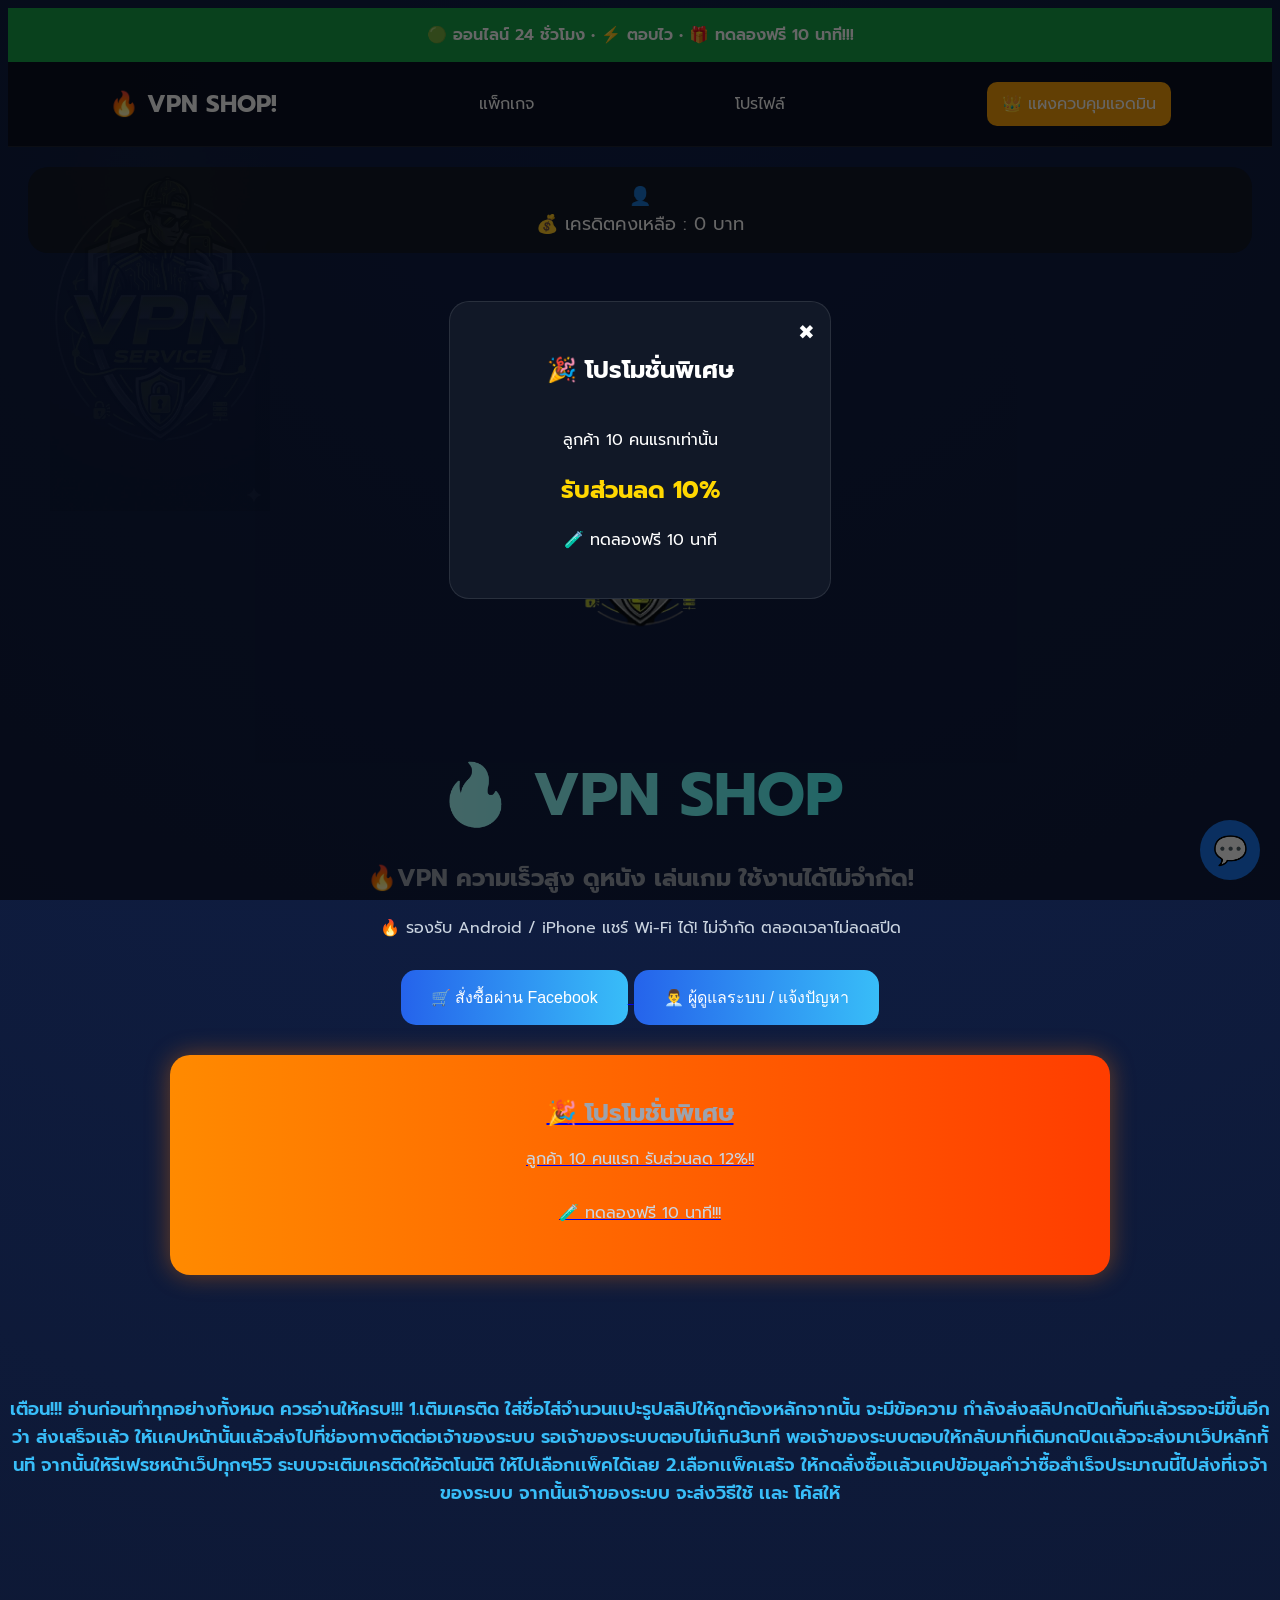
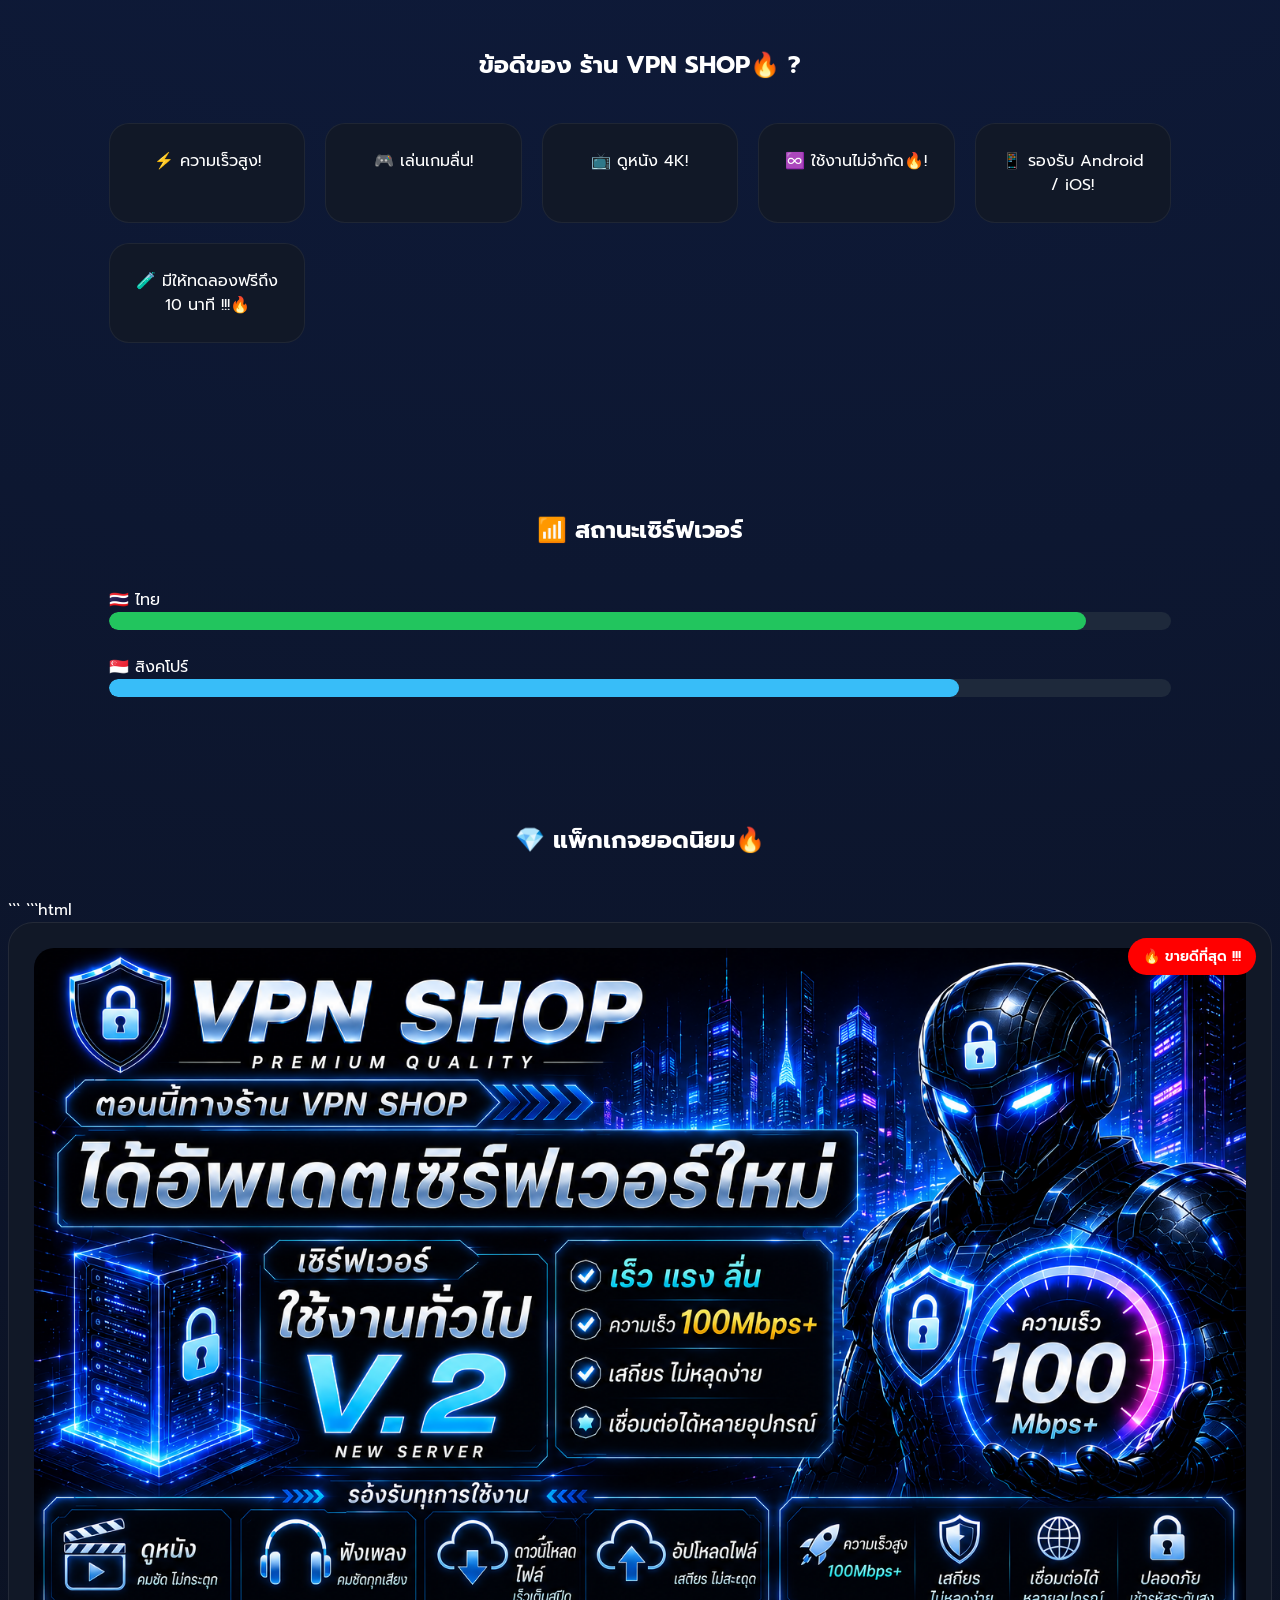
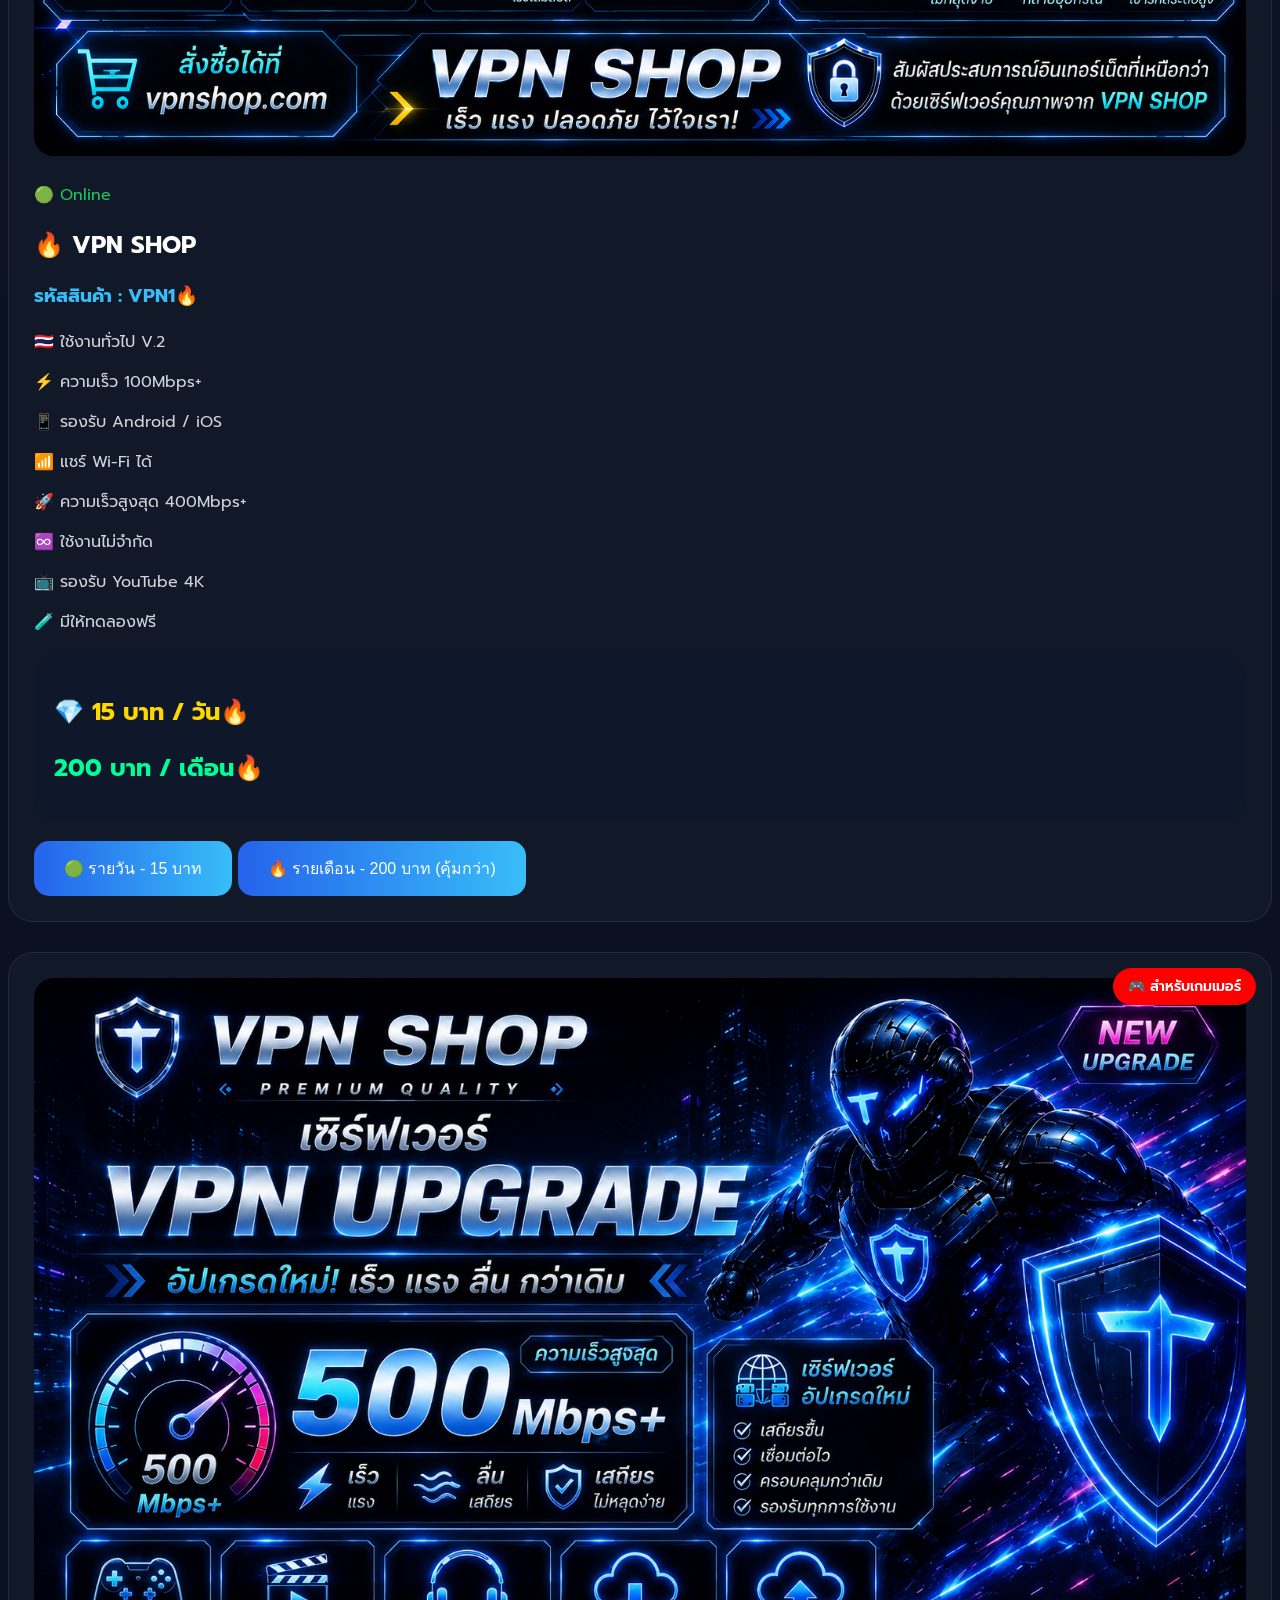
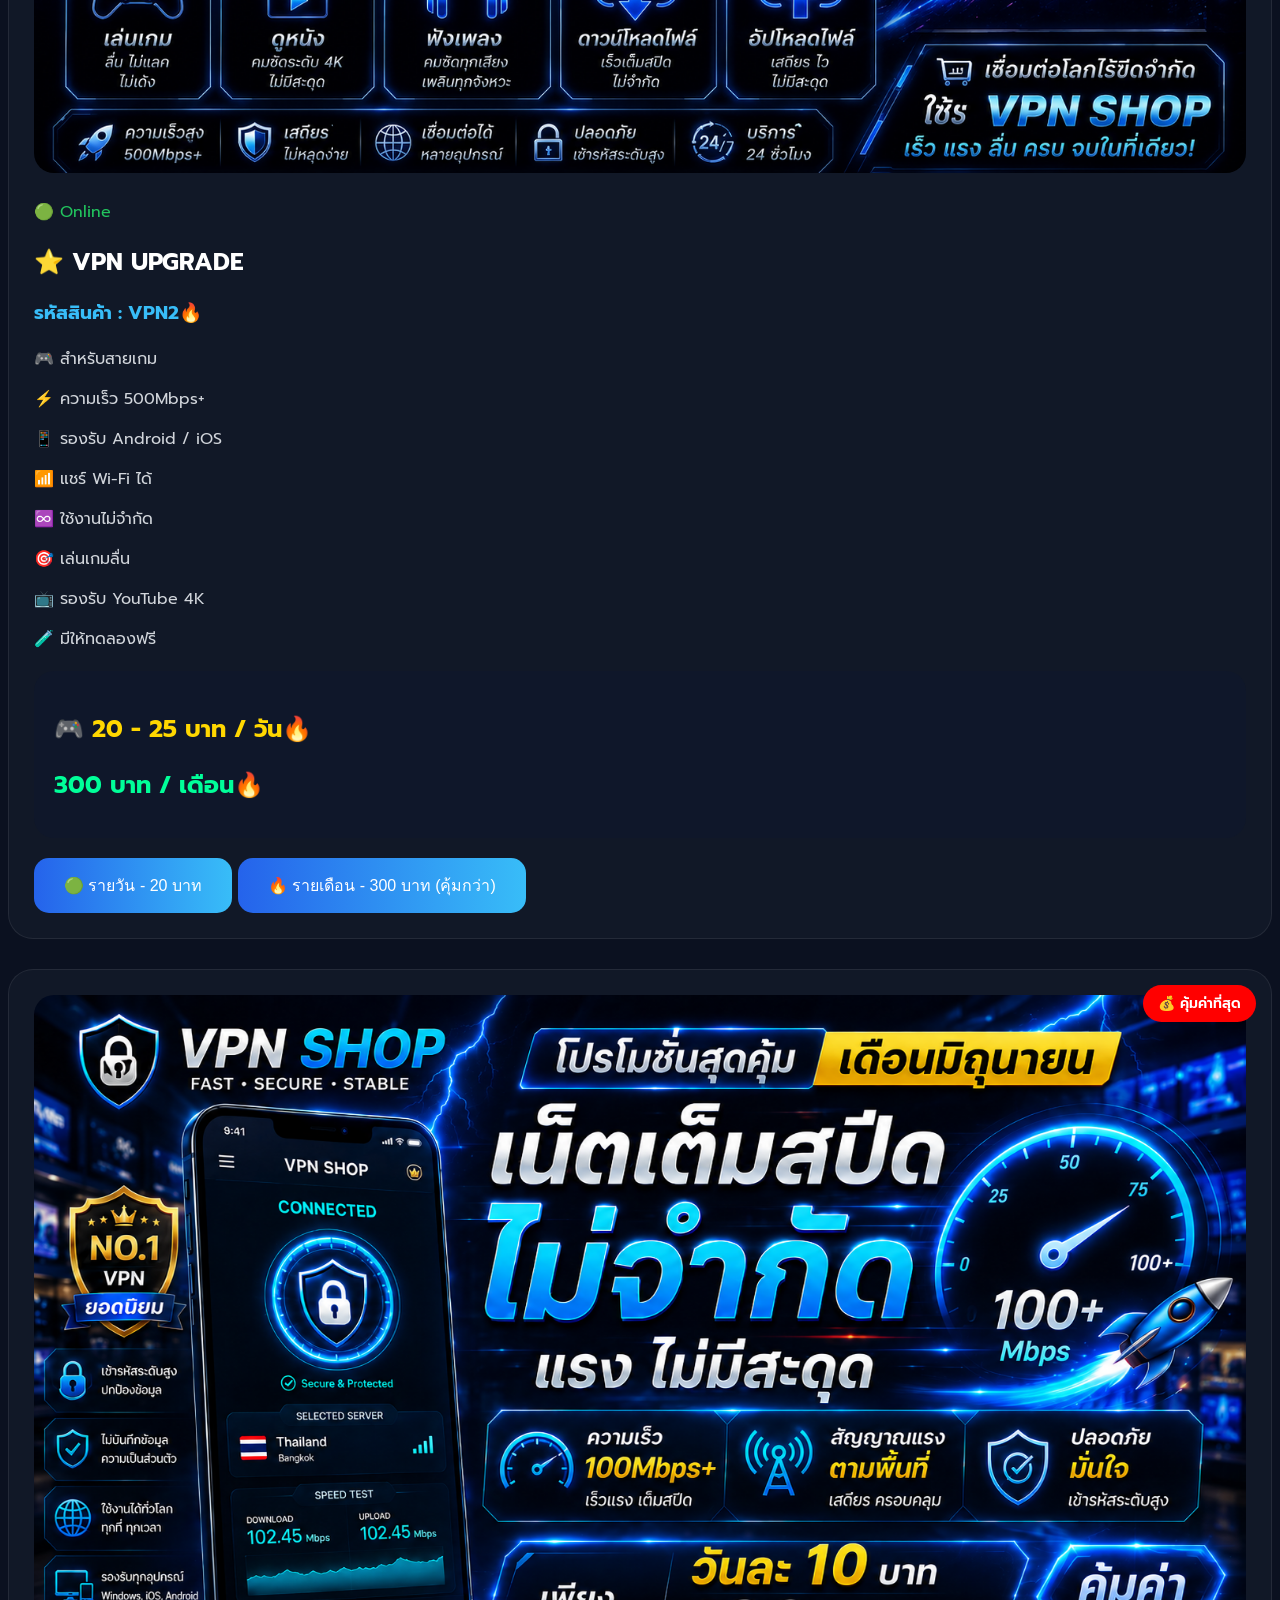
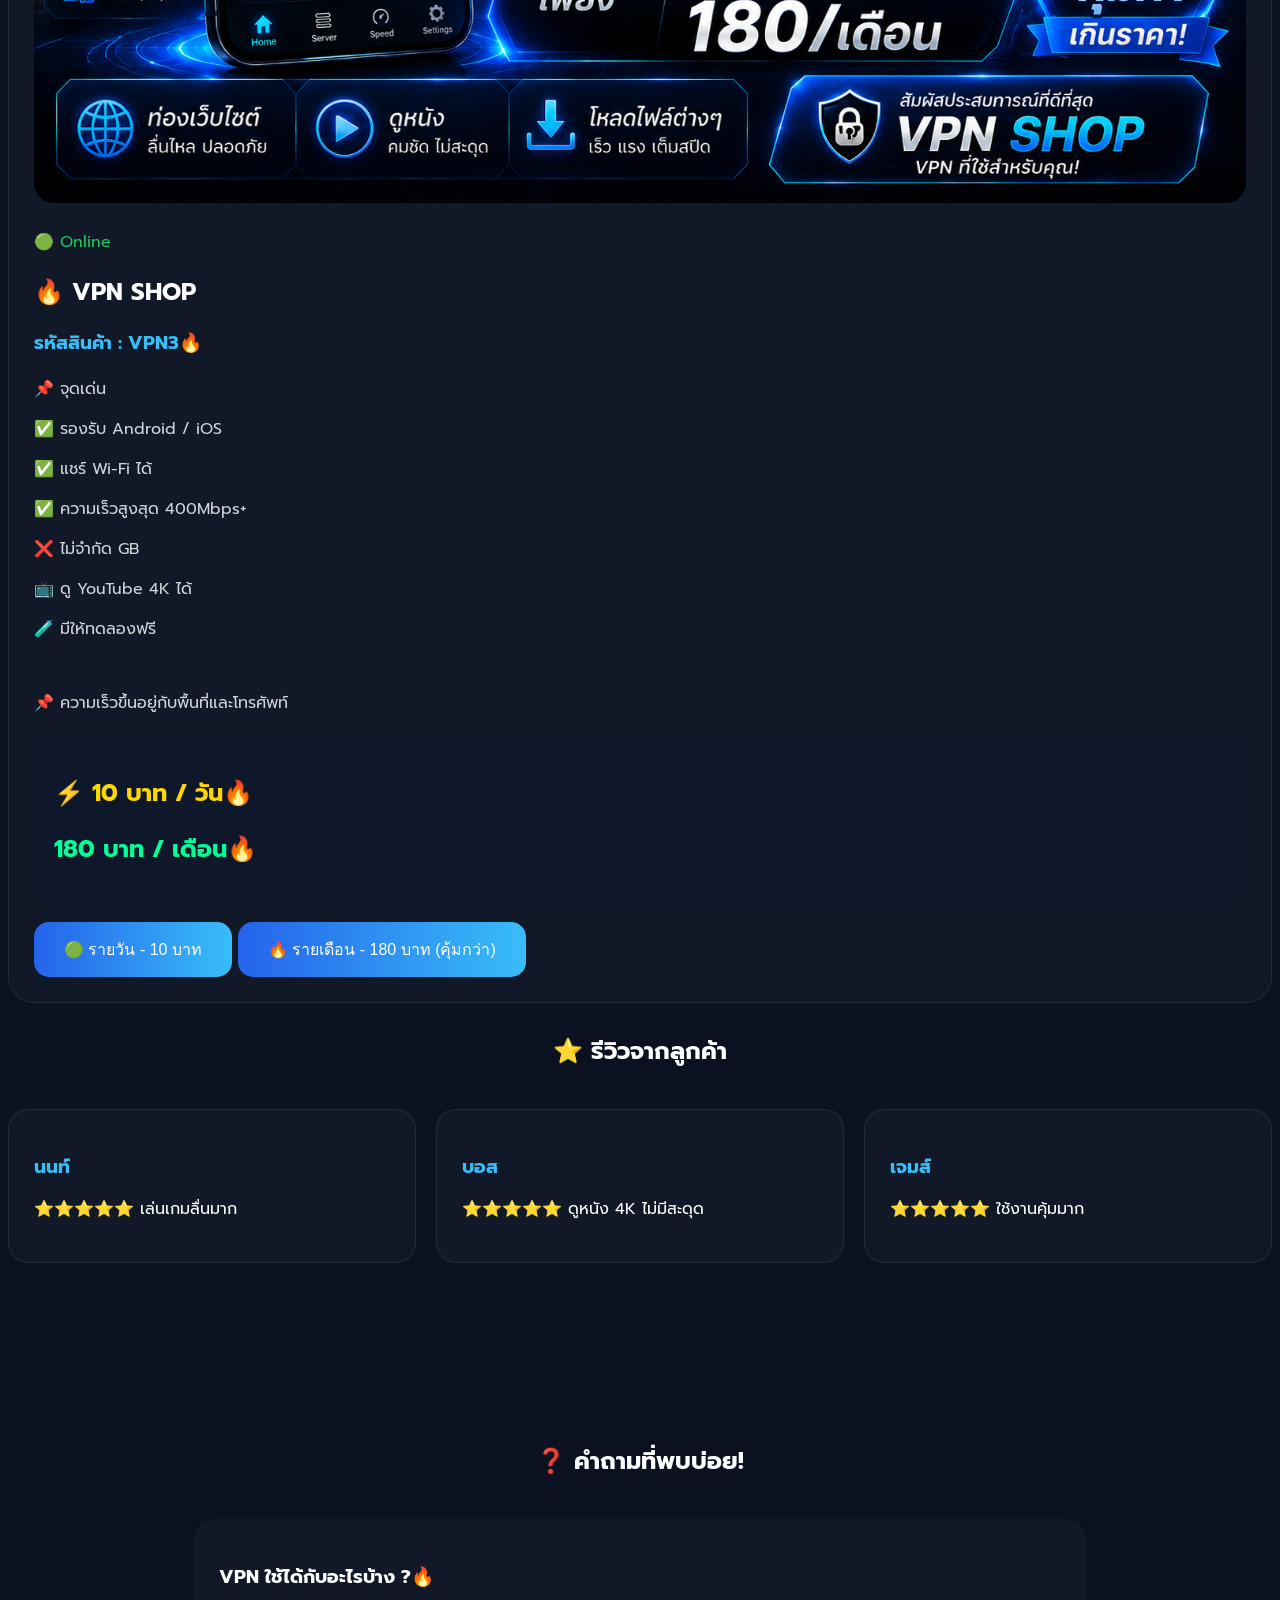
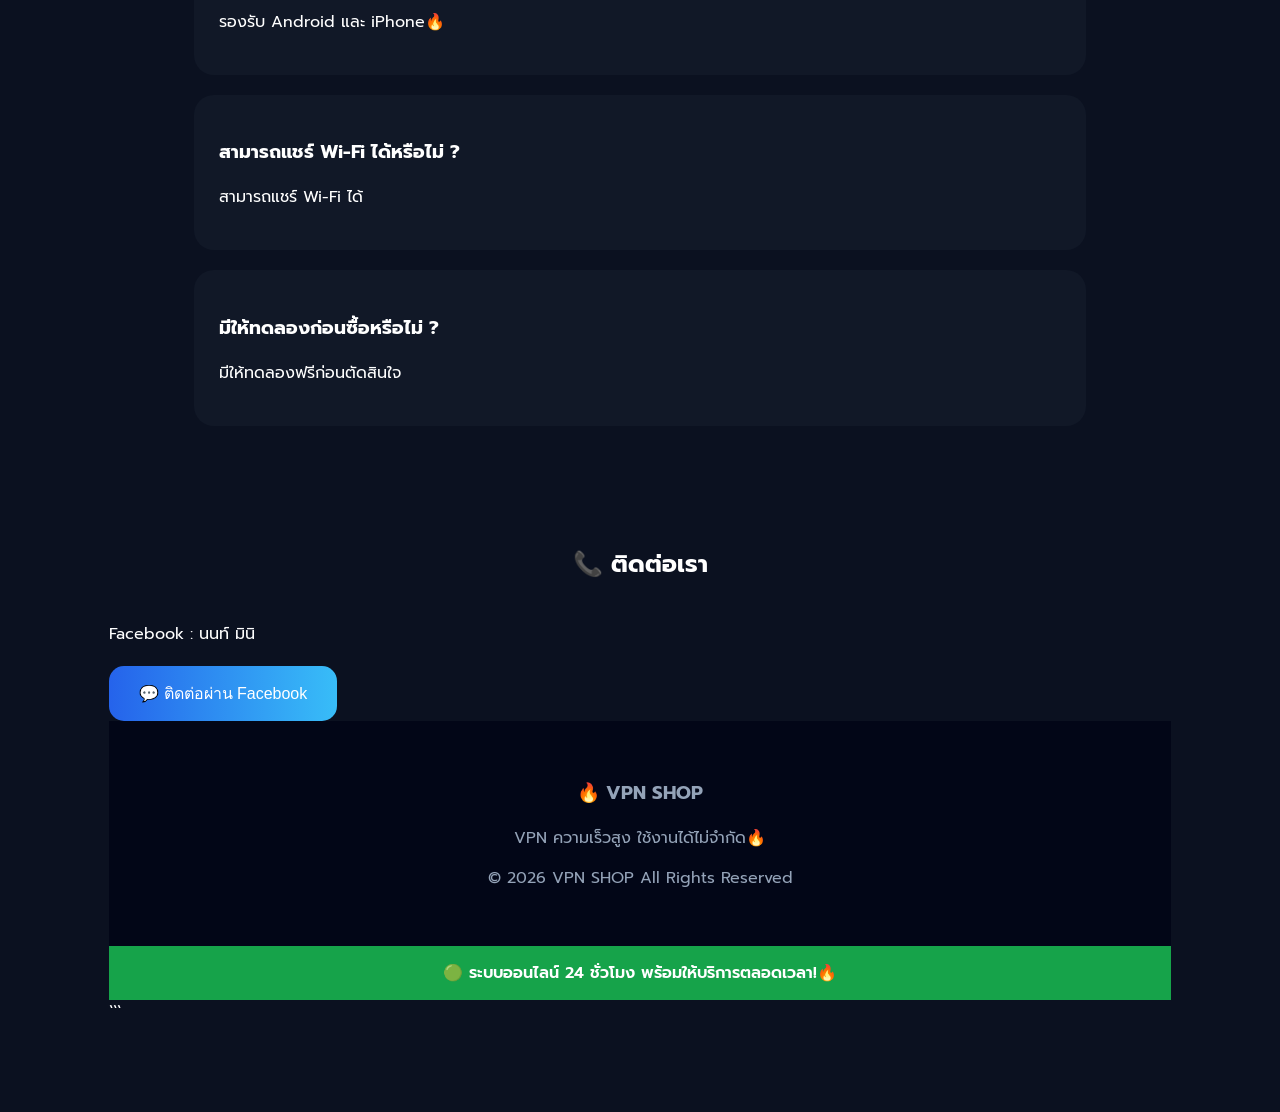
==== admin.html @ 0d27e571 "Create admin.html" ====
```html
<!DOCTYPE html>
<html lang="th">
<head>
<meta charset="UTF-8">
<meta name="viewport" content="width=device-width, initial-scale=1.0">

<title>Admin Panel</title>

<style>

body{
    background:#0b1120;
    color:white;
    font-family:sans-serif;
    text-align:center;
    padding:40px;
}

.box{
    background:#111827;
    padding:30px;
    border-radius:20px;
    max-width:500px;
    margin:auto;
}

h1{
    color:gold;
}

button{
    padding:15px;
    border:none;
    border-radius:10px;
    background:#2563eb;
    color:white;
    cursor:pointer;
    margin-top:20px;
}

</style>

</head>

<body>

<div class="box">

<h1>👑 แผงควบคุมแอดมิน</h1>

<p>ยินดีต้อนรับผู้ดูแลระบบ</p>

<button onclick="window.location.href='home.html'">
🏠 กลับหน้าหลัก
</button>

</div>

<script>

let user = localStorage.getItem("userLogin");

if(user != "นนท์"){

alert("❌ เมนูนี้สำหรับแอดมินหรือผู้ช่วยเท่านั้น");

window.location.href = "home.html";

}

</script>

</body>
</html>
```
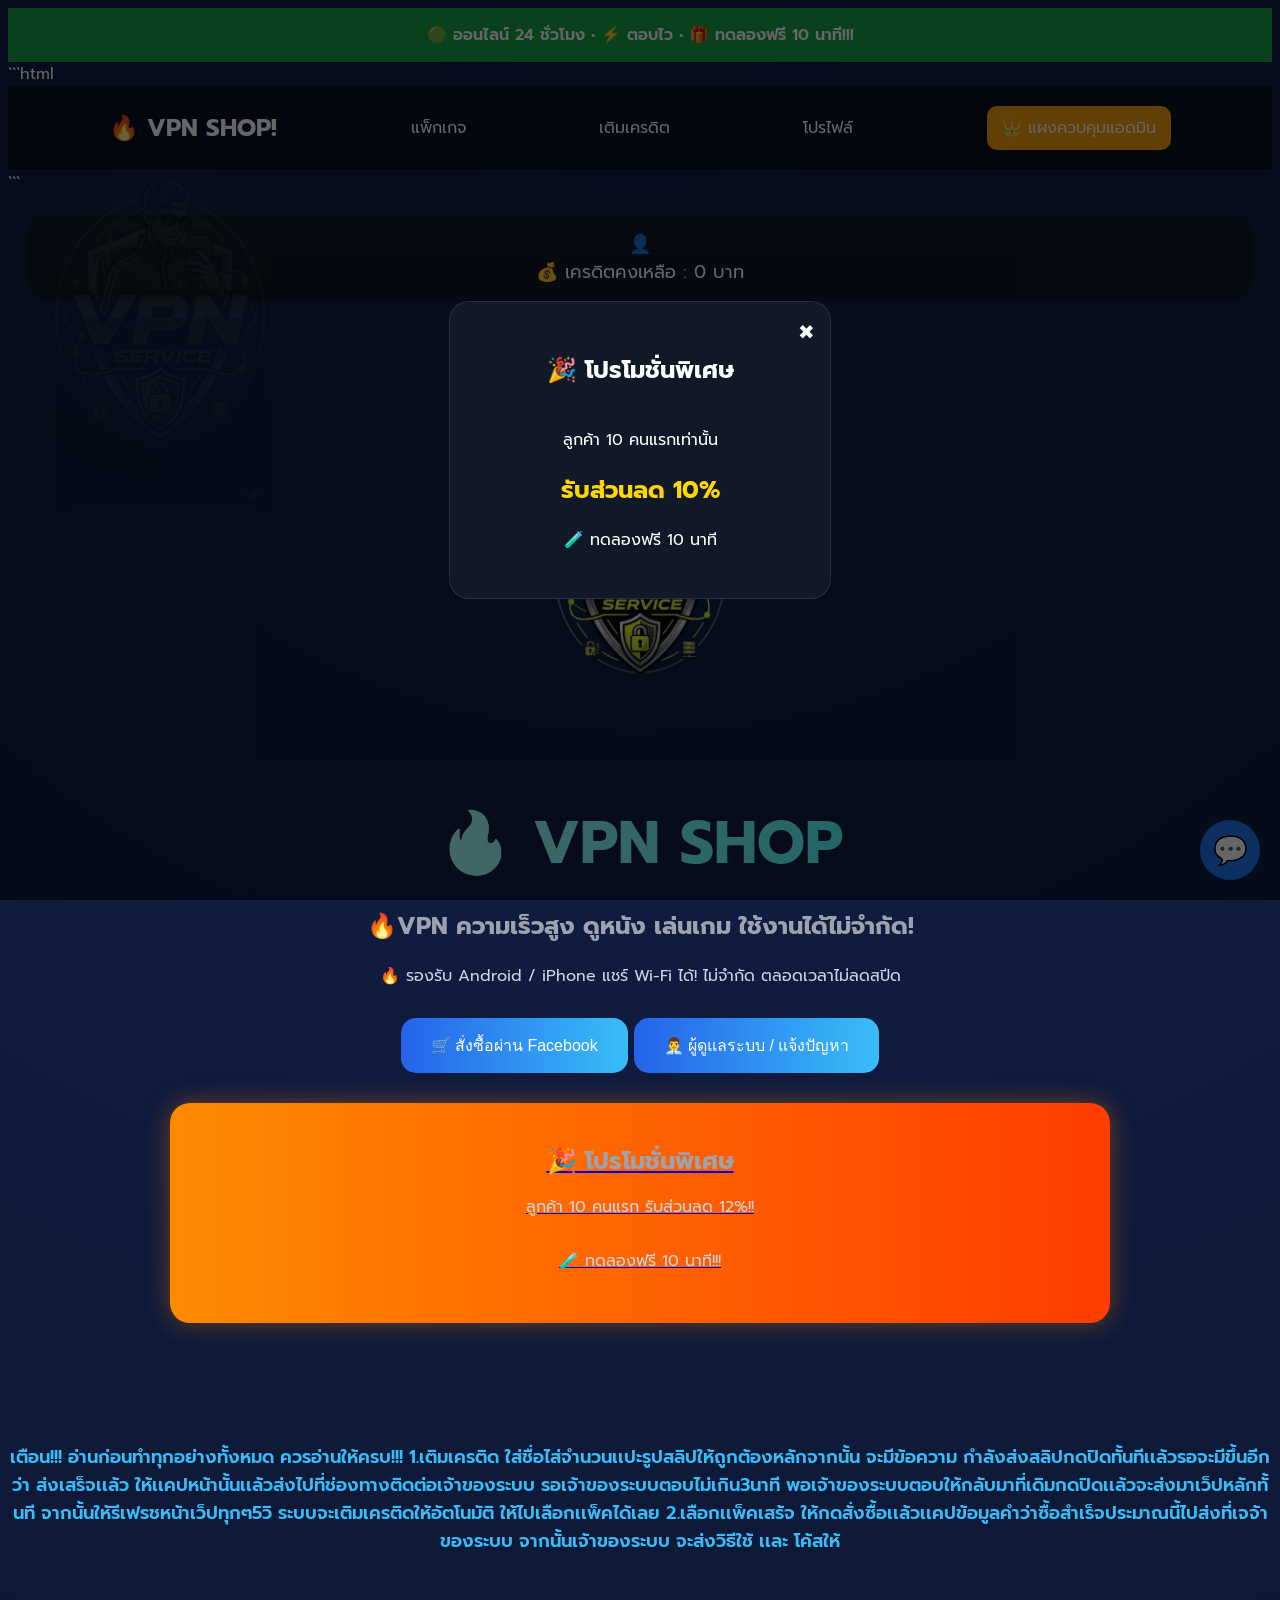
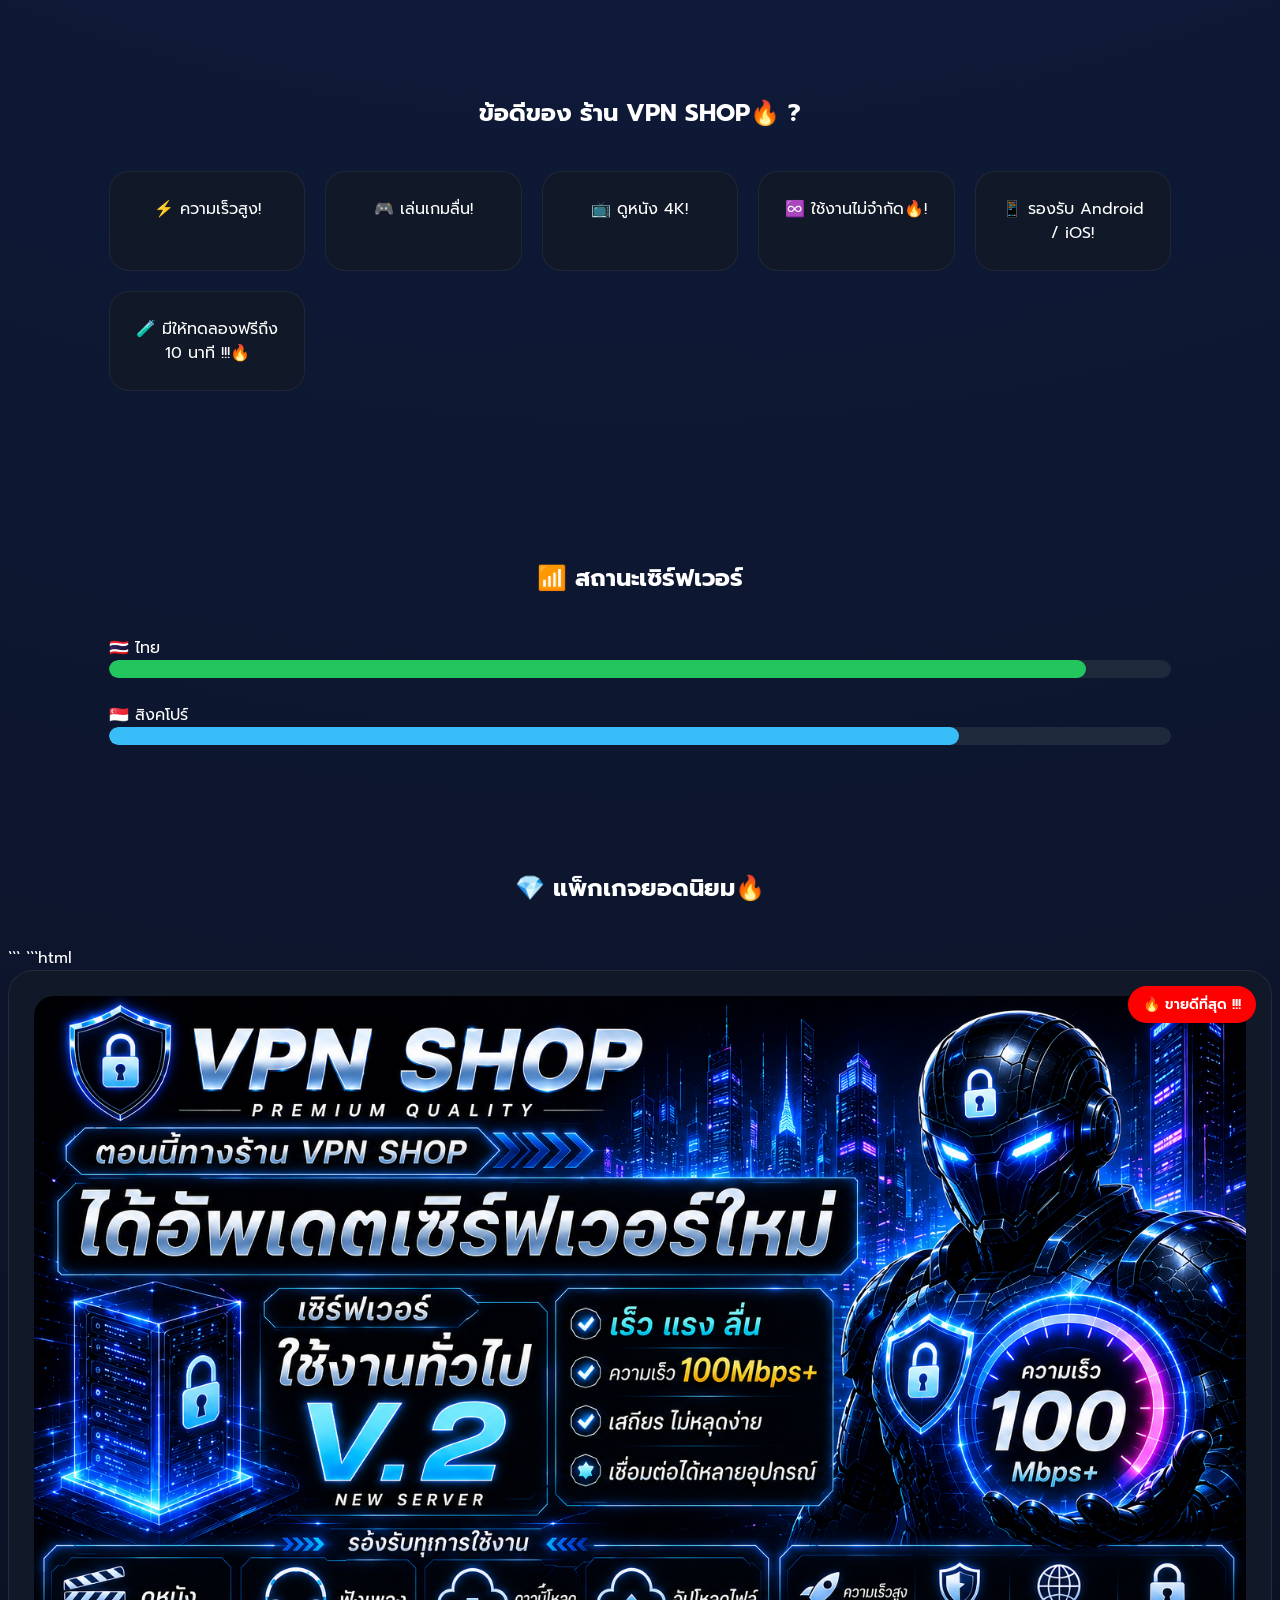
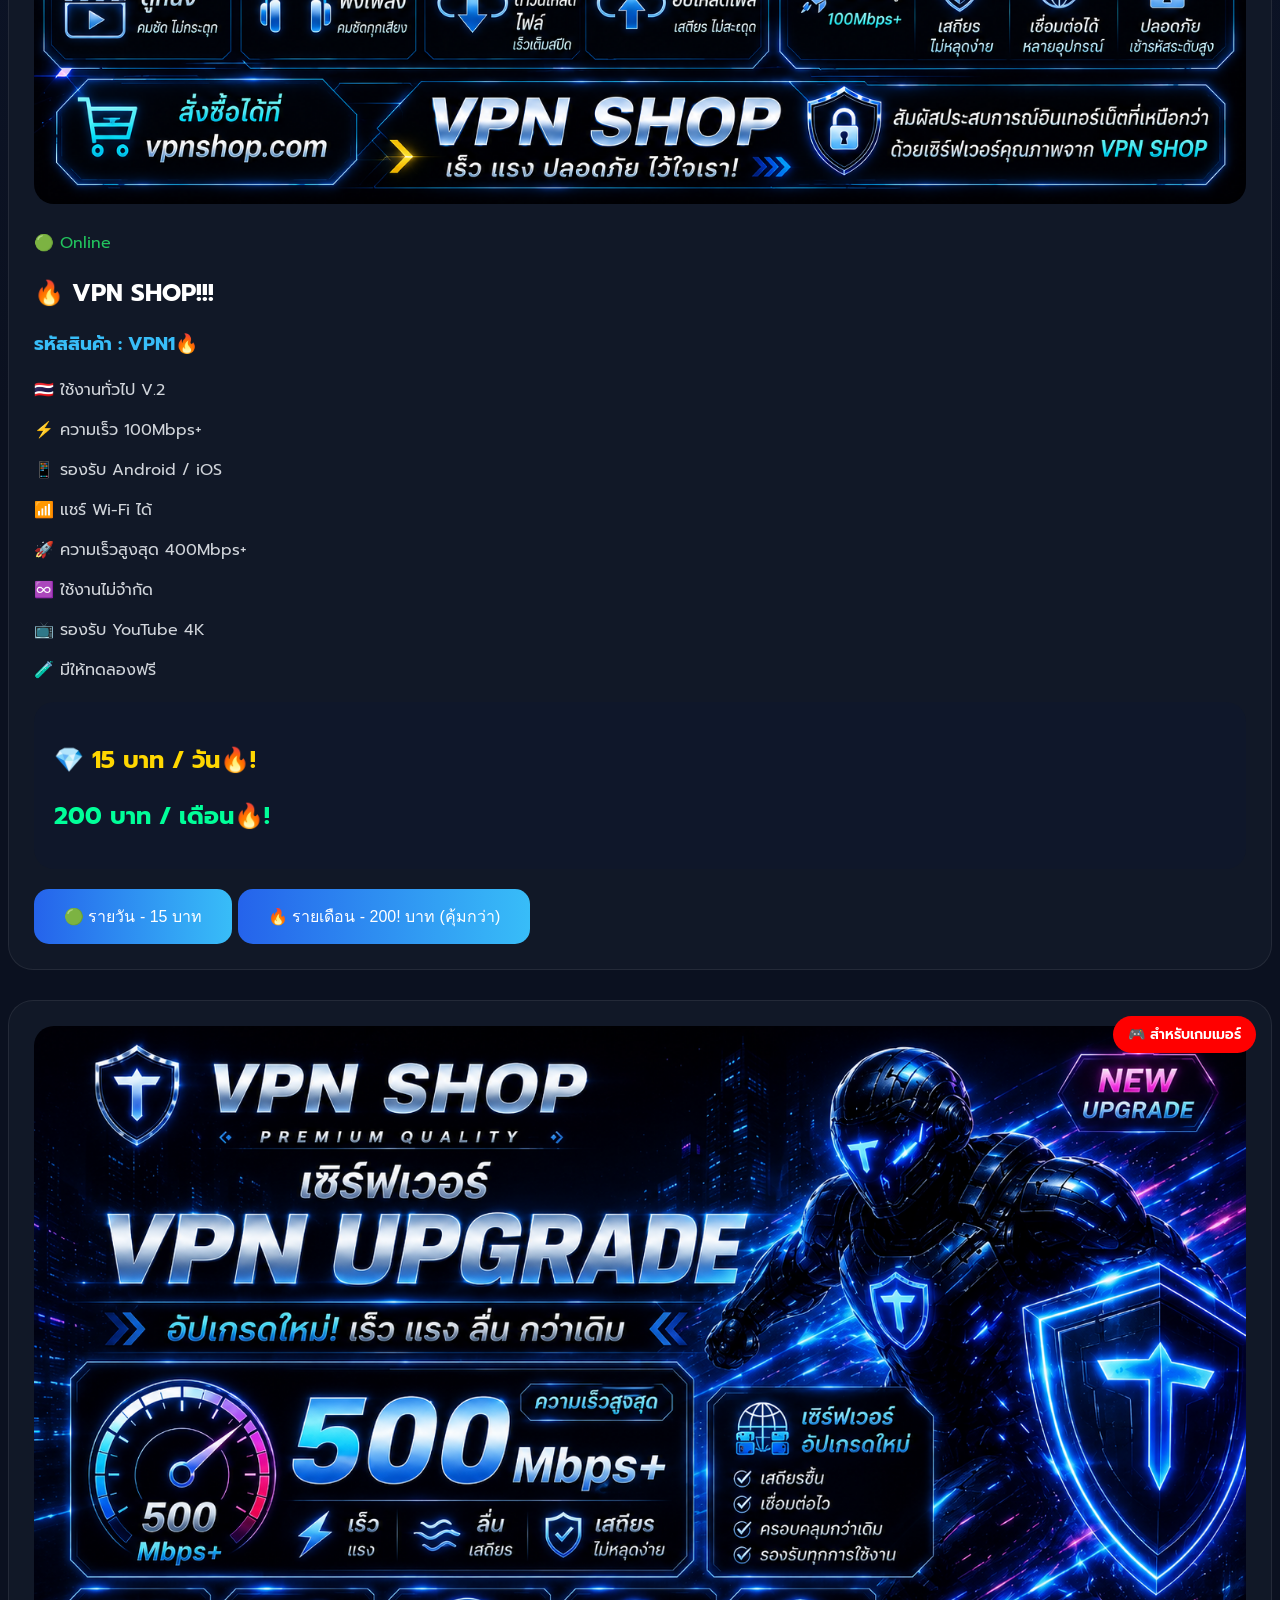
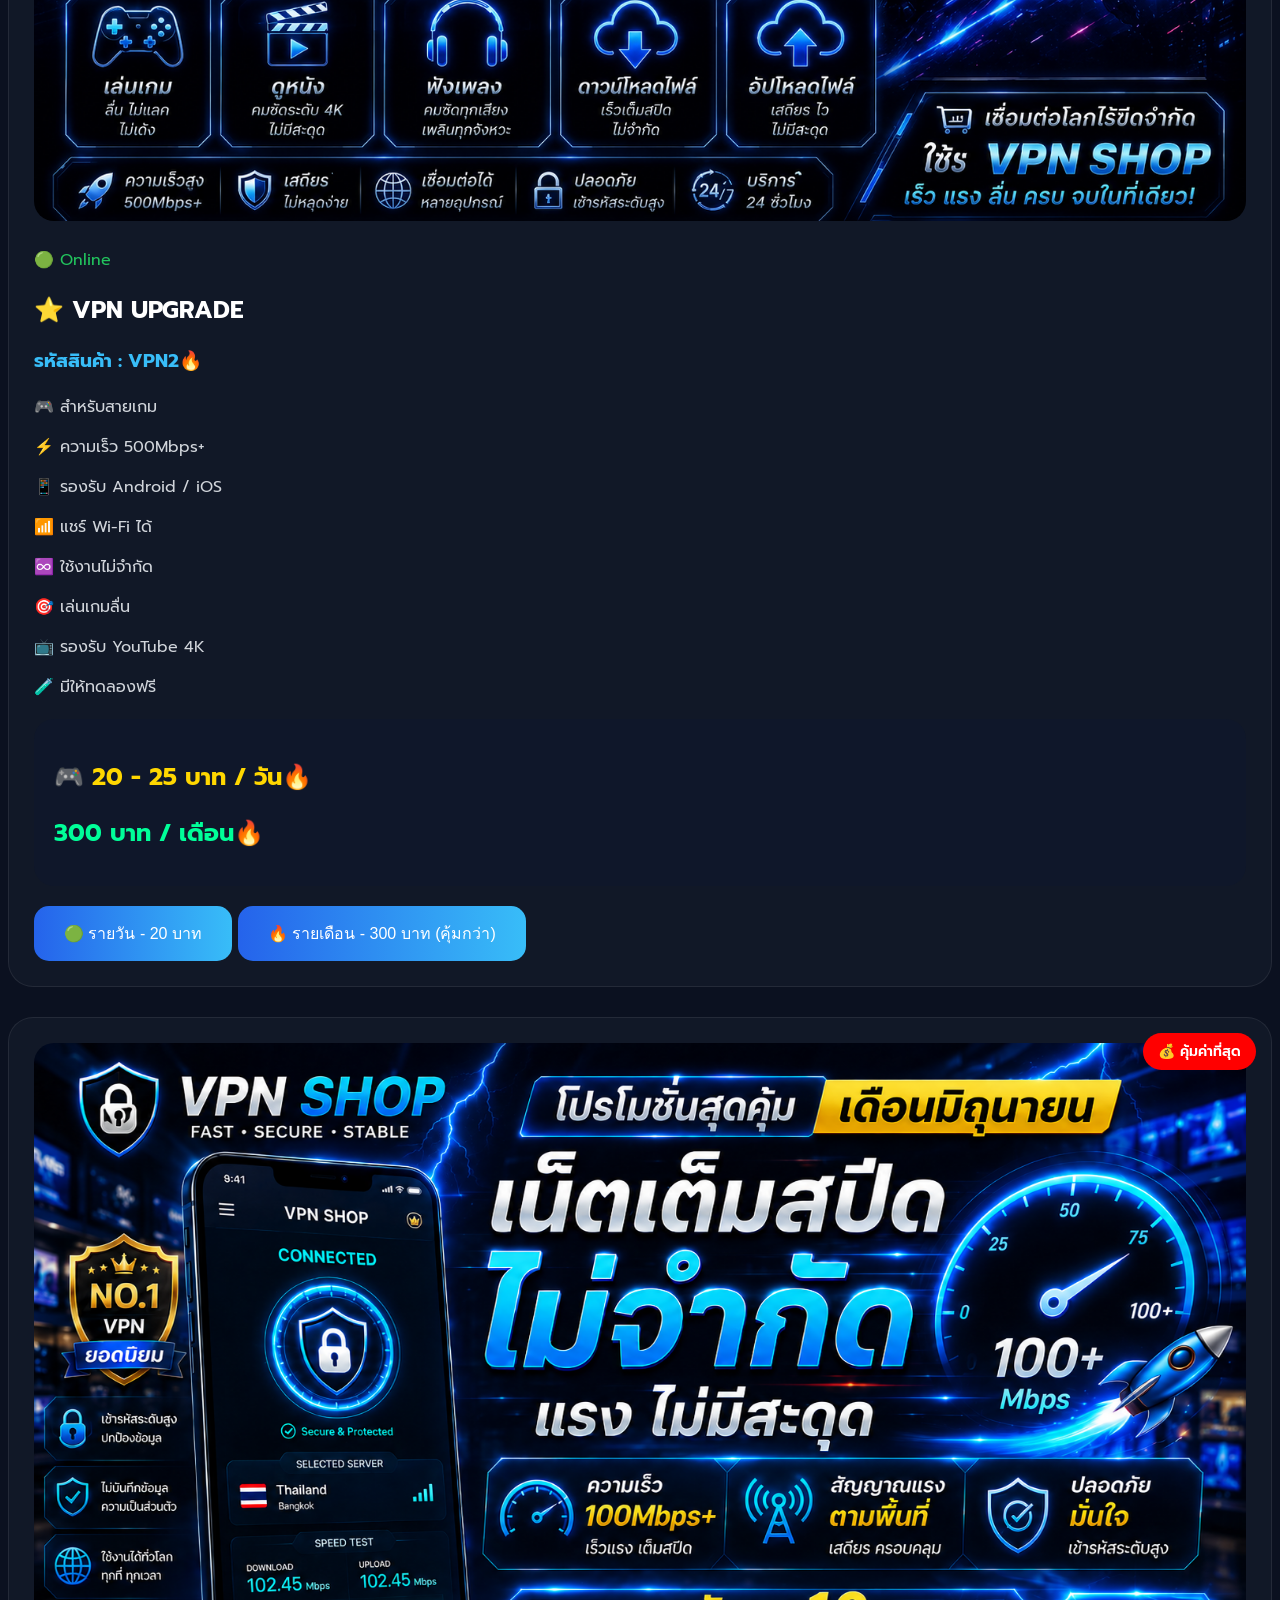
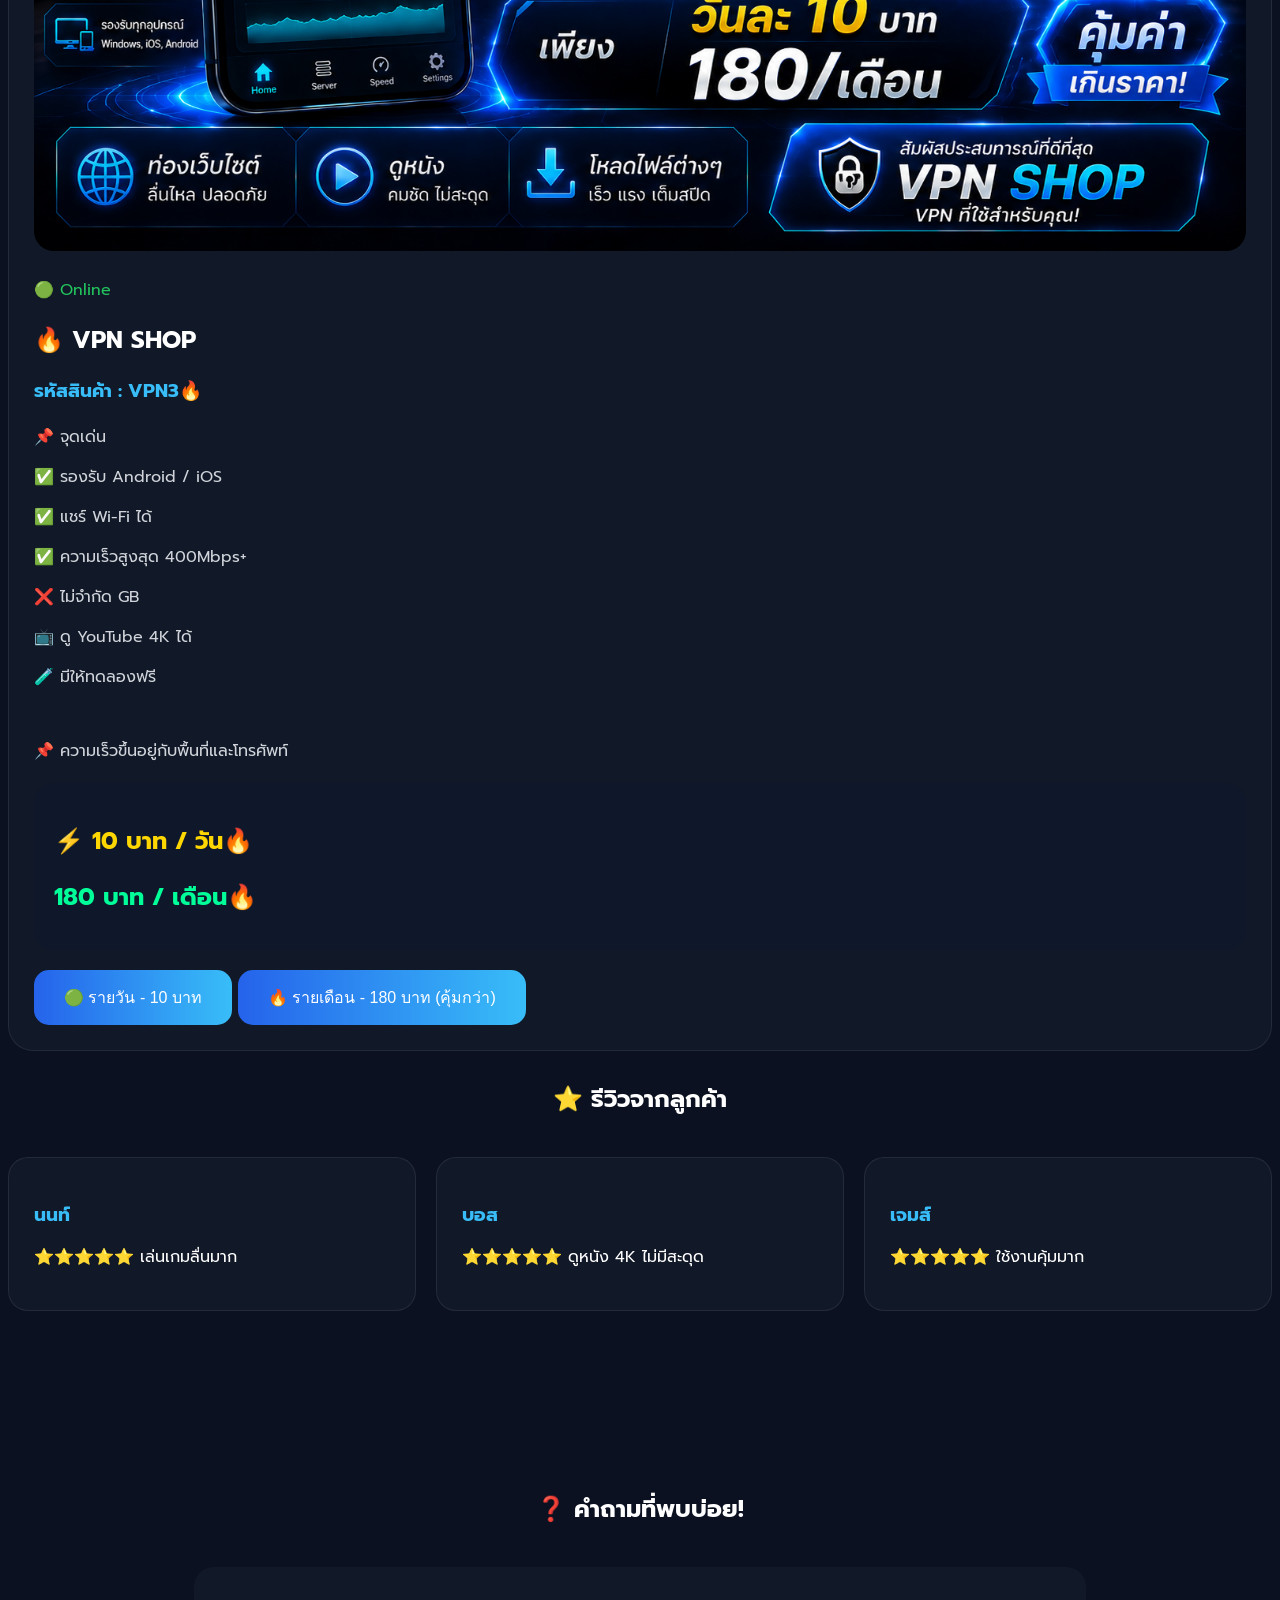
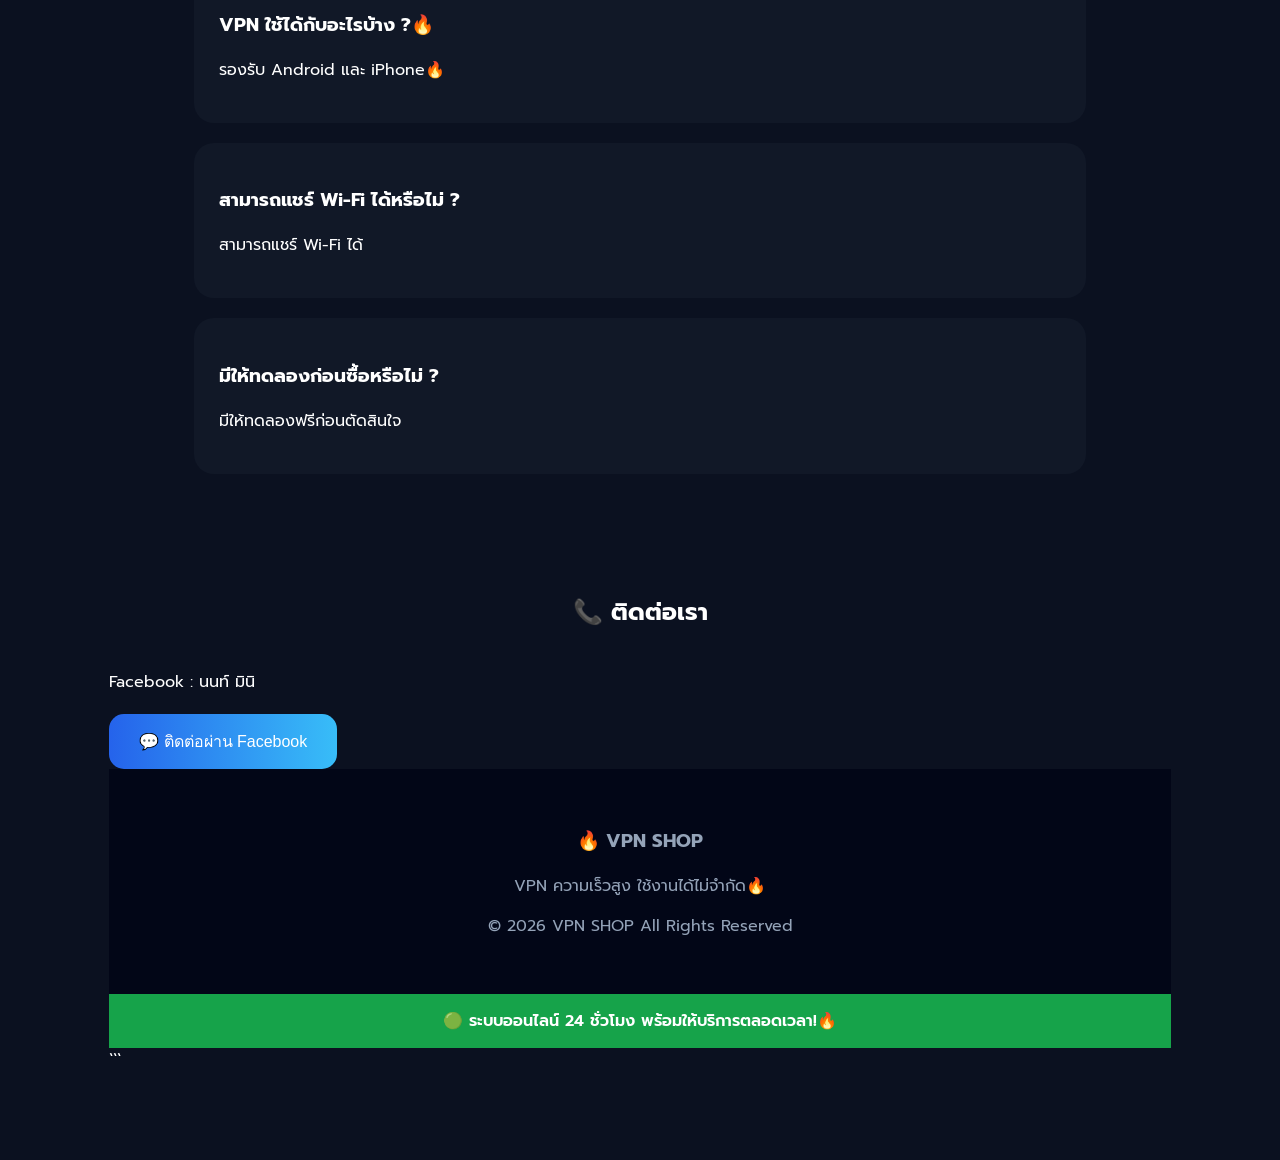
==== commit eaba1e16: "Update admin.html" ====
--- a/admin.html
+++ b/admin.html
@@ -1,4 +1,4 @@
-```html
+
 <!DOCTYPE html>
 <html lang="th">
 <head>
@@ -24,6 +24,25 @@
     max-width:500px;
     margin:auto;
 }
+```css
+.dashboard{
+    display:grid;
+    grid-template-columns:repeat(auto-fit,minmax(180px,1fr));
+    gap:20px;
+    margin-top:30px;
+}
+
+.card{
+    background:#1f2937;
+    padding:20px;
+    border-radius:15px;
+    transition:0.3s;
+}
+
+.card:hover{
+    transform:scale(1.05);
+}
+```
 
 h1{
     color:gold;
@@ -49,8 +68,38 @@
 
 <h1>👑 แผงควบคุมแอดมิน</h1>
 
-<p>ยินดีต้อนรับผู้ดูแลระบบ</p>
+```html
+<div class="dashboard">
 
+<div class="card">
+<h2>👥 สมาชิกทั้งหมด</h2>
+<p id="memberCount">0</p>
+</div>
+
+<div class="card">
+<h2>📦 คำสั่งซื้อ</h2>
+<p id="orderCount">0</p>
+</div>
+
+<div class="card">
+<h2>💰 รายการเติมเครดิต</h2>
+<p id="topupCount">0</p>
+</div>
+
+<div class="card">
+<h2>📊 Google Sheets</h2>
+<p>จัดการข้อมูล</p>
+</div>
+
+</div>
+```
+
+<br><br>
+
+<button onclick="window.open('https://docs.google.com/spreadsheets/d/1-CgO4DuwPfXsLH8sGfvoXWnNEG0CcDe0P3rb6VdhEsU')">
+📊 เปิด Google Sheets
+</button>
+    
 <button onclick="window.location.href='home.html'">
 🏠 กลับหน้าหลัก
 </button>
@@ -66,8 +115,27 @@
 alert("❌ เมนูนี้สำหรับแอดมินหรือผู้ช่วยเท่านั้น");
 
 window.location.href = "home.html";
+    }
+fetch(
+"https://script.google.com/macros/s/AKfycbzwjgBRgtqQx9xPno366O-lDS_b13yyKmkDoxL3qhzYdVYFV9dWVkC5UoukjRS7tR1ozA/exec?action=adminStats"
+)
 
-}
+.then(response => response.text())
+
+.then(data => {
+
+let stats = JSON.parse(data);
+
+document.getElementById("memberCount").innerHTML =
+stats.members + " คน";
+
+document.getElementById("orderCount").innerHTML =
+stats.orders + " รายการ";
+
+document.getElementById("topupCount").innerHTML =
+stats.topup + " รายการ";
+
+});
 
 </script>
 
